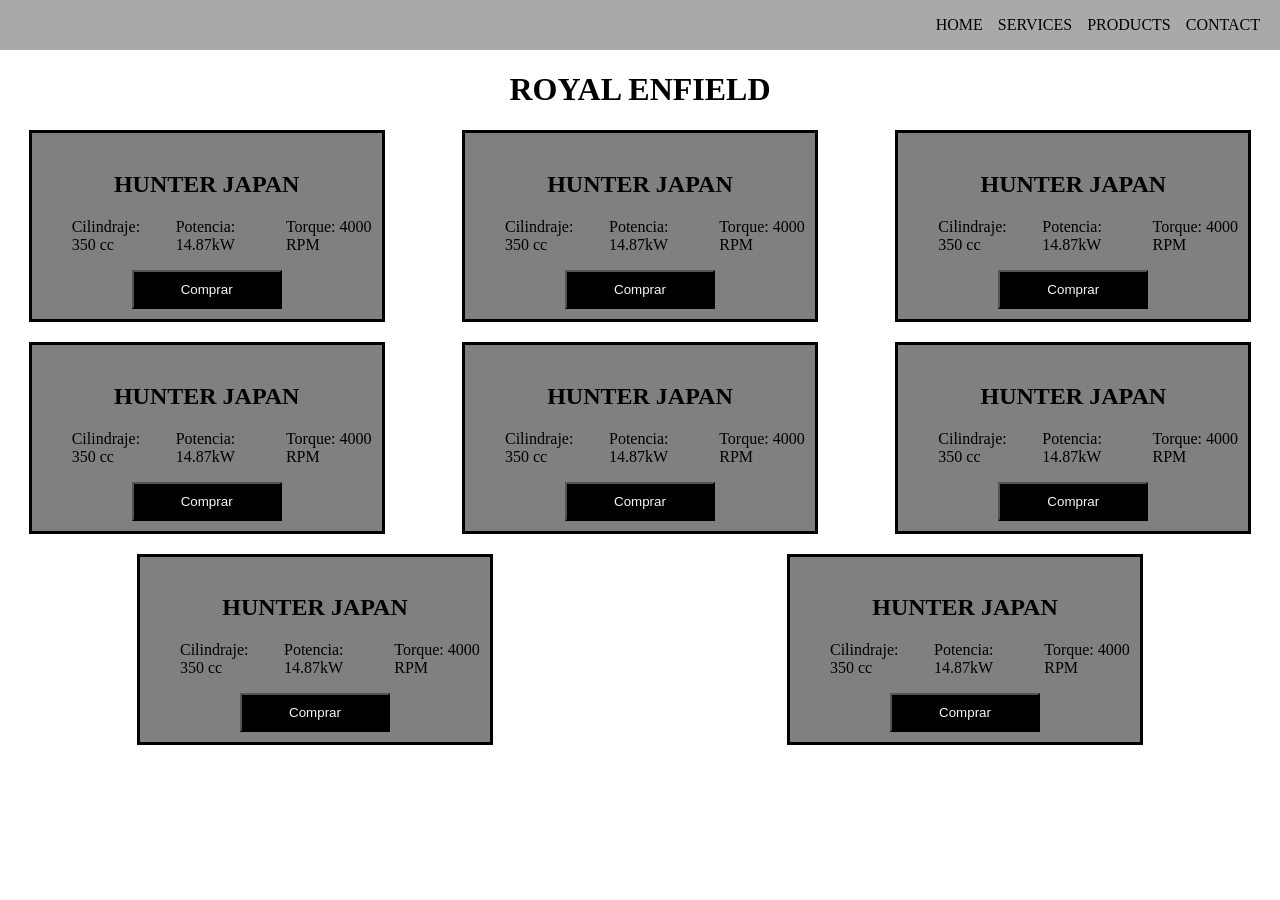
==== index.html @ a3f7afbb "first commit" ====
<!DOCTYPE html>
<html lang="en">

<head>
    <meta charset="UTF-8">
    <meta name="viewport" content="width=device-width, initial-scale=1.0">
    <title>Document</title>
    <link rel="stylesheet" href="styles.css">
</head>

<body>

    <nav>

        <img src="https://encrypted-tbn0.gstatic.com/images?q=tbn:ANd9GcThsPQm7LyZR-yr-Yqeathyq8aT59aYD7sBenrTnB5uZA&s=10" alt="" class="img1">

        <ul>

            <li>HOME</li>
            <li>SERVICES</li>
            <li>PRODUCTS</li>
            <li>CONTACT</li>

        </ul>

    </nav>

    <h1>ROYAL ENFIELD</h1>

    <section>

        <div>
            <img src="https://encrypted-tbn0.gstatic.com/images?q=tbn:ANd9GcRSwpvv2z0uF0mnqb7dlqIGMbyOXXz7APEn11dmumf3sg&s=10"
                alt="">
            <h2>HUNTER JAPAN</h2>
            <ul>
                <li>Cilindraje: 350 cc</li>
                <li>Potencia: 14.87kW</li>
                <li>Torque: 4000 RPM</li>
            </ul>
            <button>Comprar</button>
        </div>

        <div>
            <img src="https://encrypted-tbn0.gstatic.com/images?q=tbn:ANd9GcRSwpvv2z0uF0mnqb7dlqIGMbyOXXz7APEn11dmumf3sg&s=10"
                alt="">
            <h2>HUNTER JAPAN</h2>
            <ul>
                <li>Cilindraje: 350 cc</li>
                <li>Potencia: 14.87kW</li>
                <li>Torque: 4000 RPM</li>
            </ul>
            <button>Comprar</button>
        </div>

        <div>
            <img src="https://encrypted-tbn0.gstatic.com/images?q=tbn:ANd9GcRSwpvv2z0uF0mnqb7dlqIGMbyOXXz7APEn11dmumf3sg&s=10"
                alt="">
            <h2>HUNTER JAPAN</h2>
            <ul>
                <li>Cilindraje: 350 cc</li>
                <li>Potencia: 14.87kW</li>
                <li>Torque: 4000 RPM</li>
            </ul>
            <button>Comprar</button>
        </div>

        <div>
            <img src="https://encrypted-tbn0.gstatic.com/images?q=tbn:ANd9GcRSwpvv2z0uF0mnqb7dlqIGMbyOXXz7APEn11dmumf3sg&s=10"
                alt="">
            <h2>HUNTER JAPAN</h2>
            <ul>
                <li>Cilindraje: 350 cc</li>
                <li>Potencia: 14.87kW</li>
                <li>Torque: 4000 RPM</li>
            </ul>
            <button>Comprar</button>
        </div>

        <div>
            <img src="https://encrypted-tbn0.gstatic.com/images?q=tbn:ANd9GcRSwpvv2z0uF0mnqb7dlqIGMbyOXXz7APEn11dmumf3sg&s=10"
                alt="">
            <h2>HUNTER JAPAN</h2>
            <ul>
                <li>Cilindraje: 350 cc</li>
                <li>Potencia: 14.87kW</li>
                <li>Torque: 4000 RPM</li>
            </ul>
            <button>Comprar</button>
        </div>

        <div>
            <img src="https://encrypted-tbn0.gstatic.com/images?q=tbn:ANd9GcRSwpvv2z0uF0mnqb7dlqIGMbyOXXz7APEn11dmumf3sg&s=10"
                alt="">
            <h2>HUNTER JAPAN</h2>
            <ul>
                <li>Cilindraje: 350 cc</li>
                <li>Potencia: 14.87kW</li>
                <li>Torque: 4000 RPM</li>
            </ul>
            <button>Comprar</button>
        </div>

        <div>
            <img src="https://encrypted-tbn0.gstatic.com/images?q=tbn:ANd9GcRSwpvv2z0uF0mnqb7dlqIGMbyOXXz7APEn11dmumf3sg&s=10"
                alt="">
            <h2>HUNTER JAPAN</h2>
            <ul>
                <li>Cilindraje: 350 cc</li>
                <li>Potencia: 14.87kW</li>
                <li>Torque: 4000 RPM</li>
            </ul>
            <button>Comprar</button>
        </div>

        </div>

        <div>
            <img src="https://encrypted-tbn0.gstatic.com/images?q=tbn:ANd9GcRSwpvv2z0uF0mnqb7dlqIGMbyOXXz7APEn11dmumf3sg&s=10"
                alt="">
            <h2>HUNTER JAPAN</h2>
            <ul>
                <li>Cilindraje: 350 cc</li>
                <li>Potencia: 14.87kW</li>
                <li>Torque: 4000 RPM</li>
            </ul>
            <button>Comprar</button>
        </div>

    </section>



</body>

</html>
---- styles.css ----
body{
    margin: 0;
}

nav{
    background-color: darkgrey;
    display: flex;
    justify-content: space-between;
    align-items: center;
    padding: 0 20px;
}

.img1{
    width: 125px;
    height: auto;
}

ul{
    display: flex;
    gap:15px;
}

H1{
    text-align: center;
}

img{
    width: 350px;
    height: auto;
}

h2{
    text-align: center;
}

section{
    display: flex;
    flex-wrap: wrap;
    justify-content: center;
    align-items: center;
    gap: 20px;
}

div{
    width: 350px;
    border: solid 3px black;
    background-color: gray;
    padding-bottom: 10px;
    display: block;
    margin: auto;
}

ul{
    list-style: none;
}

button{
    width: 150px;
    padding: 10px;
    background-color: black;
    color: aliceblue;
    display: block;
    margin: auto;
    cursor: pointer;
}
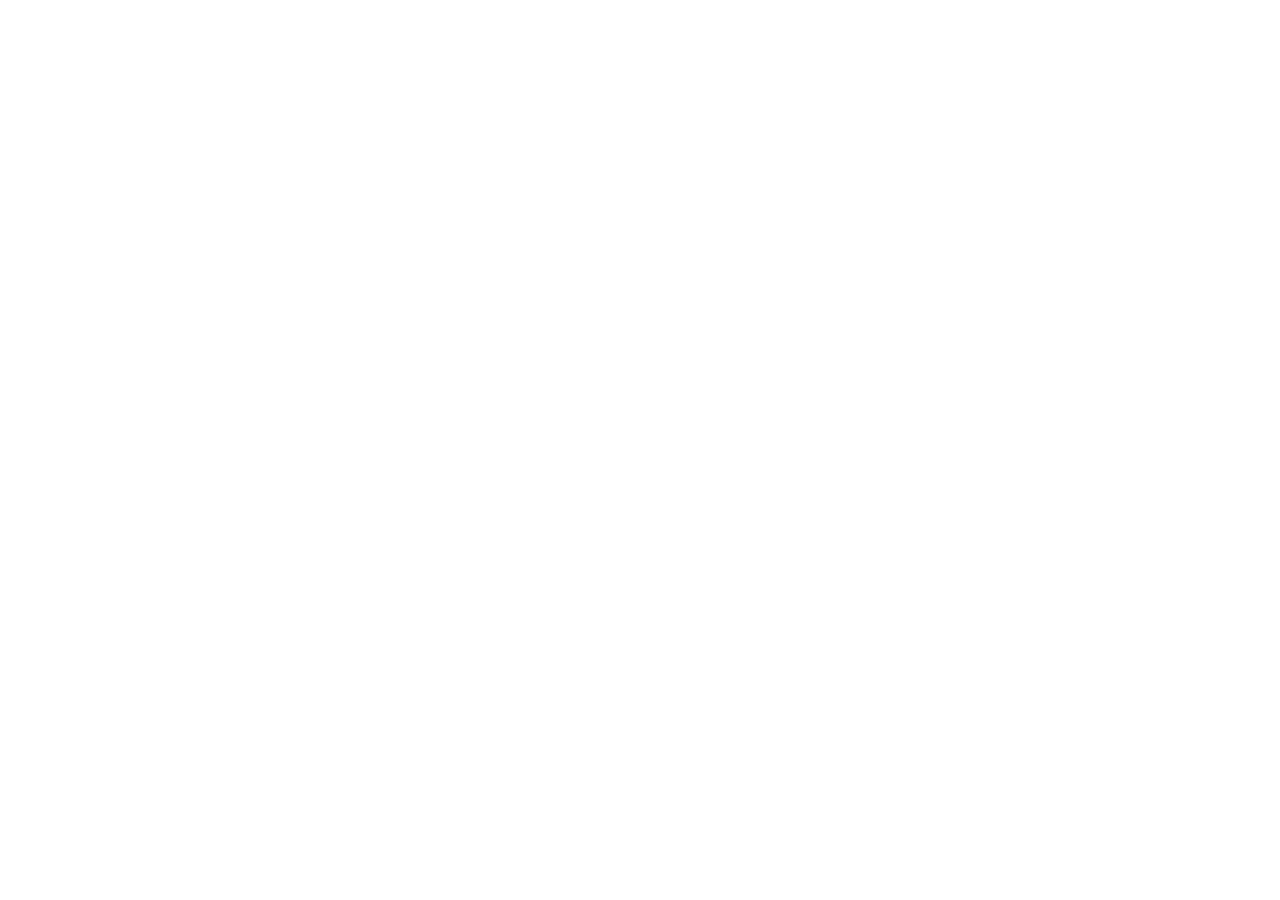
==== commit 2d4d8bf8: "flebox new page" ====
--- a/index.html
+++ b/index.html
@@ -1,136 +1,23 @@
 <!DOCTYPE html>
 <html lang="en">
-
 <head>
     <meta charset="UTF-8">
     <meta name="viewport" content="width=device-width, initial-scale=1.0">
     <title>Document</title>
     <link rel="stylesheet" href="styles.css">
 </head>
+<body>
+    <header>
 
-<body>
+    </header>
 
-    <nav>
+    <main>
 
-        <img src="https://encrypted-tbn0.gstatic.com/images?q=tbn:ANd9GcThsPQm7LyZR-yr-Yqeathyq8aT59aYD7sBenrTnB5uZA&s=10" alt="" class="img1">
+    </main>
 
-        <ul>
+    <footer>
 
-            <li>HOME</li>
-            <li>SERVICES</li>
-            <li>PRODUCTS</li>
-            <li>CONTACT</li>
-
-        </ul>
-
-    </nav>
-
-    <h1>ROYAL ENFIELD</h1>
-
-    <section>
-
-        <div>
-            <img src="https://encrypted-tbn0.gstatic.com/images?q=tbn:ANd9GcRSwpvv2z0uF0mnqb7dlqIGMbyOXXz7APEn11dmumf3sg&s=10"
-                alt="">
-            <h2>HUNTER JAPAN</h2>
-            <ul>
-                <li>Cilindraje: 350 cc</li>
-                <li>Potencia: 14.87kW</li>
-                <li>Torque: 4000 RPM</li>
-            </ul>
-            <button>Comprar</button>
-        </div>
-
-        <div>
-            <img src="https://encrypted-tbn0.gstatic.com/images?q=tbn:ANd9GcRSwpvv2z0uF0mnqb7dlqIGMbyOXXz7APEn11dmumf3sg&s=10"
-                alt="">
-            <h2>HUNTER JAPAN</h2>
-            <ul>
-                <li>Cilindraje: 350 cc</li>
-                <li>Potencia: 14.87kW</li>
-                <li>Torque: 4000 RPM</li>
-            </ul>
-            <button>Comprar</button>
-        </div>
-
-        <div>
-            <img src="https://encrypted-tbn0.gstatic.com/images?q=tbn:ANd9GcRSwpvv2z0uF0mnqb7dlqIGMbyOXXz7APEn11dmumf3sg&s=10"
-                alt="">
-            <h2>HUNTER JAPAN</h2>
-            <ul>
-                <li>Cilindraje: 350 cc</li>
-                <li>Potencia: 14.87kW</li>
-                <li>Torque: 4000 RPM</li>
-            </ul>
-            <button>Comprar</button>
-        </div>
-
-        <div>
-            <img src="https://encrypted-tbn0.gstatic.com/images?q=tbn:ANd9GcRSwpvv2z0uF0mnqb7dlqIGMbyOXXz7APEn11dmumf3sg&s=10"
-                alt="">
-            <h2>HUNTER JAPAN</h2>
-            <ul>
-                <li>Cilindraje: 350 cc</li>
-                <li>Potencia: 14.87kW</li>
-                <li>Torque: 4000 RPM</li>
-            </ul>
-            <button>Comprar</button>
-        </div>
-
-        <div>
-            <img src="https://encrypted-tbn0.gstatic.com/images?q=tbn:ANd9GcRSwpvv2z0uF0mnqb7dlqIGMbyOXXz7APEn11dmumf3sg&s=10"
-                alt="">
-            <h2>HUNTER JAPAN</h2>
-            <ul>
-                <li>Cilindraje: 350 cc</li>
-                <li>Potencia: 14.87kW</li>
-                <li>Torque: 4000 RPM</li>
-            </ul>
-            <button>Comprar</button>
-        </div>
-
-        <div>
-            <img src="https://encrypted-tbn0.gstatic.com/images?q=tbn:ANd9GcRSwpvv2z0uF0mnqb7dlqIGMbyOXXz7APEn11dmumf3sg&s=10"
-                alt="">
-            <h2>HUNTER JAPAN</h2>
-            <ul>
-                <li>Cilindraje: 350 cc</li>
-                <li>Potencia: 14.87kW</li>
-                <li>Torque: 4000 RPM</li>
-            </ul>
-            <button>Comprar</button>
-        </div>
-
-        <div>
-            <img src="https://encrypted-tbn0.gstatic.com/images?q=tbn:ANd9GcRSwpvv2z0uF0mnqb7dlqIGMbyOXXz7APEn11dmumf3sg&s=10"
-                alt="">
-            <h2>HUNTER JAPAN</h2>
-            <ul>
-                <li>Cilindraje: 350 cc</li>
-                <li>Potencia: 14.87kW</li>
-                <li>Torque: 4000 RPM</li>
-            </ul>
-            <button>Comprar</button>
-        </div>
-
-        </div>
-
-        <div>
-            <img src="https://encrypted-tbn0.gstatic.com/images?q=tbn:ANd9GcRSwpvv2z0uF0mnqb7dlqIGMbyOXXz7APEn11dmumf3sg&s=10"
-                alt="">
-            <h2>HUNTER JAPAN</h2>
-            <ul>
-                <li>Cilindraje: 350 cc</li>
-                <li>Potencia: 14.87kW</li>
-                <li>Torque: 4000 RPM</li>
-            </ul>
-            <button>Comprar</button>
-        </div>
-
-    </section>
-
-
+    </footer>
 
 </body>
-
 </html>
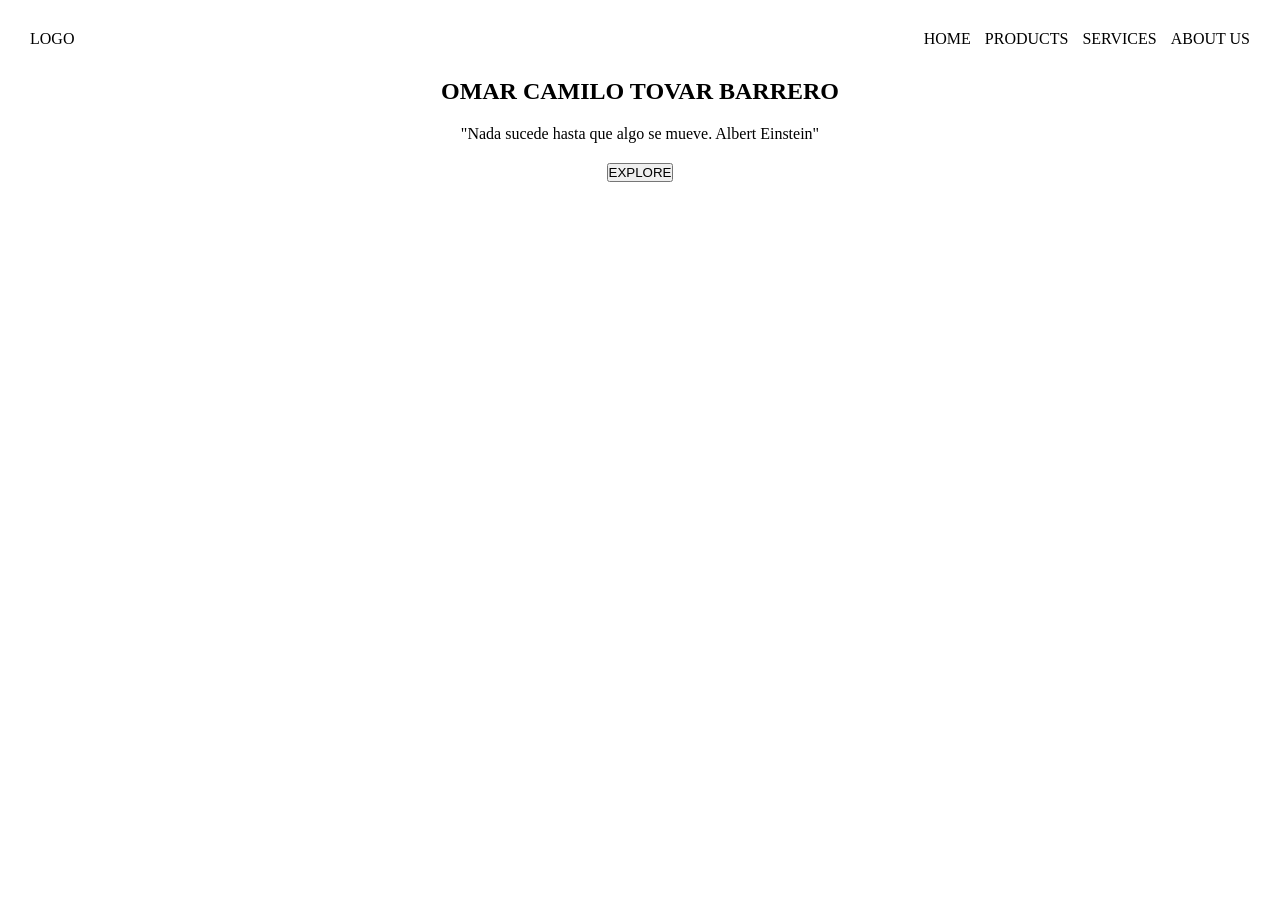
==== commit bea29424: "modificacion header" ====
--- a/index.html
+++ b/index.html
@@ -6,13 +6,26 @@
     <title>Document</title>
     <link rel="stylesheet" href="styles.css">
 </head>
+
 <body>
-    <header>
-
+    <header class="header">
+        <nav class="menu">
+            <span class="menu__logo">LOGO</span>
+            <ul class="menu__list">
+                <li class="menu__item">HOME</li>
+                <li class="menu__item">PRODUCTS</li>
+                <li class="menu__item">SERVICES</li>
+                <li class="menu__item">ABOUT US</li>
+            </ul>
+        </nav>
     </header>
 
     <main>
-
+        <section class="hero">
+            <h1>OMAR CAMILO TOVAR BARRERO</h1>
+            <p class="hero__slogan">"Nada sucede hasta que algo se mueve. Albert Einstein"</p>
+            <button class="hero__btn">EXPLORE</button>
+        </section>
     </main>
 
     <footer>
--- a/styles.css
+++ b/styles.css
@@ -0,0 +1,33 @@
+*{
+    margin: 0;
+    padding: 0;
+    box-sizing: border-box;
+}
+
+.header{
+    padding: 30px;
+}
+
+.menu{
+    display: flex;     /* convertir el espacio flexible para editar */
+    justify-content: space-between;   /* poner espacio entre contenido */
+    align-items: center; /* centar sobre el eje contrario vertical */
+}
+
+.menu__list{
+    display: flex;
+    gap: 14px; /* espacio entre iconos */
+}
+
+.menu__item{
+    list-style: none; /* quitar estilo, puntos */
+}
+
+.hero{
+    display: flex;
+    flex-direction: column; /* ubicar le flex en columnas */
+    align-items: center; /* centra en el eje que no es principal */
+    gap: 20px;
+}
+
+
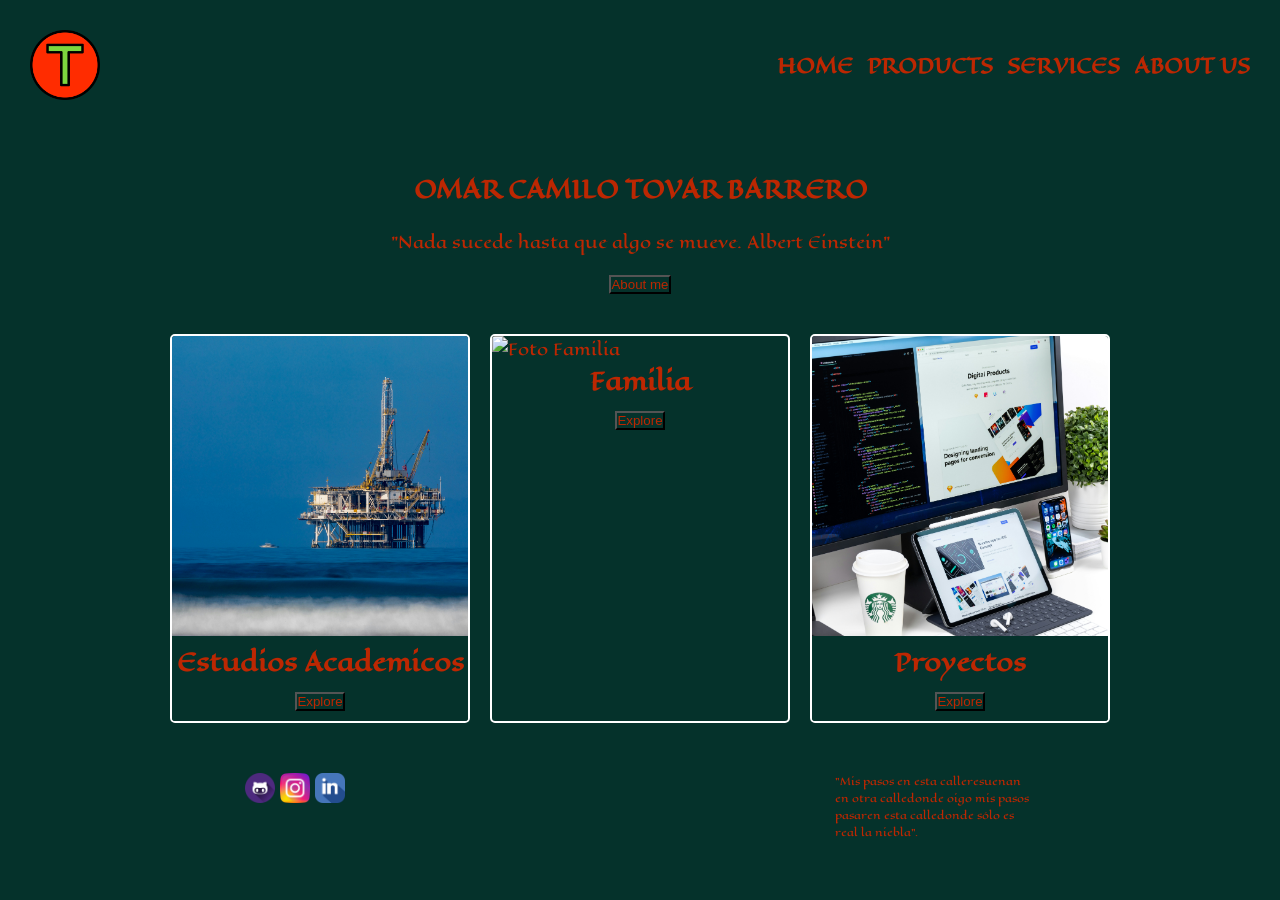
==== commit 89a11940: "pagina personal" ====
--- a/index.html
+++ b/index.html
@@ -1,16 +1,21 @@
 <!DOCTYPE html>
 <html lang="en">
+
 <head>
     <meta charset="UTF-8">
     <meta name="viewport" content="width=device-width, initial-scale=1.0">
     <title>Document</title>
+    <link rel="preconnect" href="https://fonts.googleapis.com">
+    <link rel="preconnect" href="https://fonts.gstatic.com" crossorigin>
+    <link href="https://fonts.googleapis.com/css2?family=Eagle+Lake&family=Macondo+Swash+Caps&display=swap"
+        rel="stylesheet">
     <link rel="stylesheet" href="styles.css">
 </head>
 
 <body>
     <header class="header">
         <nav class="menu">
-            <span class="menu__logo">LOGO</span>
+            <img src="topvar.png" alt="logo" class="logo">
             <ul class="menu__list">
                 <li class="menu__item">HOME</li>
                 <li class="menu__item">PRODUCTS</li>
@@ -24,13 +29,51 @@
         <section class="hero">
             <h1>OMAR CAMILO TOVAR BARRERO</h1>
             <p class="hero__slogan">"Nada sucede hasta que algo se mueve. Albert Einstein"</p>
-            <button class="hero__btn">EXPLORE</button>
+            <button class="hero__btn">About me</button>
         </section>
+
+        <section class="container">
+            <div class="card">
+                <img src="arvind-vallabh-kjk90_OSGZU-unsplash.jpg" alt="plataforma off shore" class="card__image">
+                <h2 class="card__name">Estudios Academicos</h2>
+                <div class="button">
+                    <button class="card__btn">Explore</button>
+                </div>
+            </div>
+
+            <div class="card">
+                <img src="jessica-rockowitz-5NLCaz2wJXE-unsplash.jpg" alt="Foto Familia" class="card__image">
+                <h2 class="card__name">Familia</h2>
+                <div class="button">
+                    <button class="card__btn">Explore</button>
+                </div>
+            </div>
+
+            <div class="card">
+                <img src="daniel-korpai-pKRNxEguRgM-unsplash.jpg" alt="Proyectos" class="card__image">
+                <h2 class="card__name">Proyectos</h2>
+                <div class="button">
+                    <button class="card__btn">Explore</button>
+                </div>
+            </div>
+
+        </section>
+
     </main>
 
     <footer>
+        <section class="foot">
+            <div class="footer__redes">
+                <img src="github.png" alt="Git hub" class="icon">
+                <img src="instagram.png" alt="Git hub" class="icon">
+                <img src="logotipo-de-linkedin.png" alt="Git hub" class="icon">
+            </div>
+            <p class="fin__pagina">"Mis pasos en esta calleresuenan en otra calledonde oigo mis pasos pasaren esta
+                calledonde sólo es real la niebla".</p>
+        </section>
 
     </footer>
 
 </body>
+
 </html>
--- a/styles.css
+++ b/styles.css
@@ -2,22 +2,32 @@
     margin: 0;
     padding: 0;
     box-sizing: border-box;
+    background-color: #05322B;
 }
 
 .header{
     padding: 30px;
 }
 
+.logo{
+    height: 70px;
+    width: 70px;
+}
+
 .menu{
     display: flex;     /* convertir el espacio flexible para editar */
     justify-content: space-between;   /* poner espacio entre contenido */
     align-items: center; /* centar sobre el eje contrario vertical */
+    font-weight: bold;
+    font-family: "Eagle Lake", serif;
+    font-size: 20px;
+    color: 	#bc2702;
 }
 
 .menu__list{
     display: flex;
     gap: 14px; /* espacio entre iconos */
-}
+    }
 
 .menu__item{
     list-style: none; /* quitar estilo, puntos */
@@ -25,9 +35,83 @@
 
 .hero{
     display: flex;
+    margin: 40px 0px;
     flex-direction: column; /* ubicar le flex en columnas */
     align-items: center; /* centra en el eje que no es principal */
     gap: 20px;
+    font-family: "Eagle Lake", serif;
+    color: 	#bc2702;
+    }
+
+.hero__btn{
+    color: #bc2702;
 }
 
+.container{
+    display: flex;
+    justify-content: center;
+    gap: 20px;
+    font-family: "Eagle Lake", serif;
+    margin-bottom: 50px;
+}
 
+.card{
+    width: 300px;
+    border: solid 2px white;
+    overflow: hidden; /*  */
+    border-radius: 5px;
+    color: 	#bc2702;
+}
+
+.card__image{
+    width: 300px;
+    height: 300px;
+    object-fit: cover;
+}
+
+.card__name{
+    display: flex;
+    justify-content: center;
+}
+
+.card__btn{
+    display: flex;
+    align-items: center;
+    justify-content: center;
+    margin: 10px 10px;
+    color: #bc2702;
+}
+
+.button{
+    display: flex;
+    justify-content: center;
+}
+
+.fin__pagina{
+    display: flex;
+    justify-content: space-between;
+    align-items: center;
+    font-family: "Eagle Lake", serif;
+    font-size: 10px;
+    color: 	#bc2702;    
+}
+
+.footer__redes{
+    display: flex;
+    justify-content: space-between;
+    gap: 5px;
+}
+
+.icon{
+    width: 30px;
+    height: 30px;
+}
+
+.foot{
+    display: flex;
+    justify-content: space-around;
+}
+
+.fin__pagina{
+    width: 200px;
+}
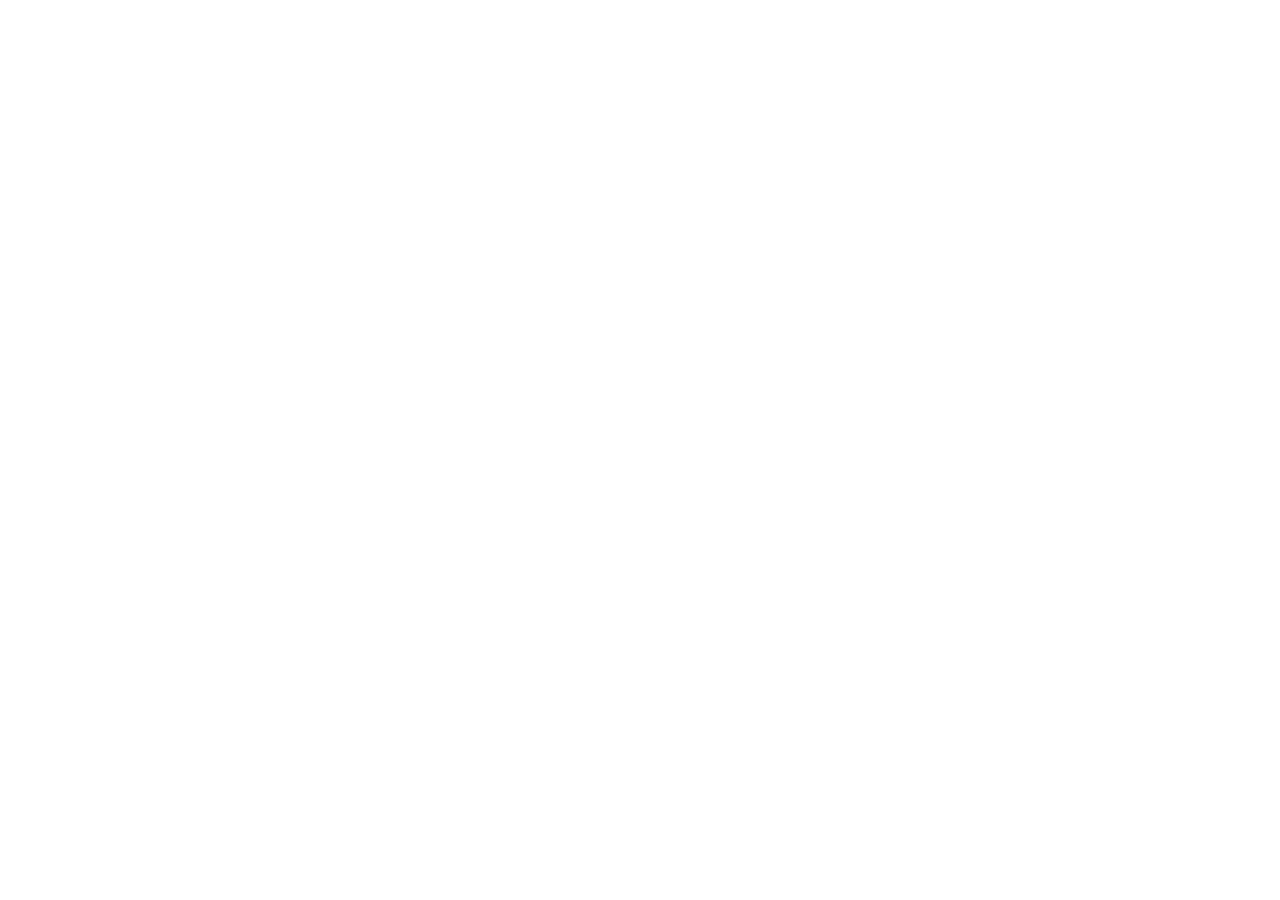
==== commit 0dc445a9: "clase formulario" ====
--- a/index.html
+++ b/index.html
@@ -1,79 +1,24 @@
 <!DOCTYPE html>
 <html lang="en">
-
 <head>
     <meta charset="UTF-8">
     <meta name="viewport" content="width=device-width, initial-scale=1.0">
     <title>Document</title>
-    <link rel="preconnect" href="https://fonts.googleapis.com">
-    <link rel="preconnect" href="https://fonts.gstatic.com" crossorigin>
-    <link href="https://fonts.googleapis.com/css2?family=Eagle+Lake&family=Macondo+Swash+Caps&display=swap"
-        rel="stylesheet">
     <link rel="stylesheet" href="styles.css">
 </head>
+<body>
+    
+<header>
 
-<body>
-    <header class="header">
-        <nav class="menu">
-            <img src="topvar.png" alt="logo" class="logo">
-            <ul class="menu__list">
-                <li class="menu__item">HOME</li>
-                <li class="menu__item">PRODUCTS</li>
-                <li class="menu__item">SERVICES</li>
-                <li class="menu__item">ABOUT US</li>
-            </ul>
-        </nav>
-    </header>
+</header>
 
-    <main>
-        <section class="hero">
-            <h1>OMAR CAMILO TOVAR BARRERO</h1>
-            <p class="hero__slogan">"Nada sucede hasta que algo se mueve. Albert Einstein"</p>
-            <button class="hero__btn">About me</button>
-        </section>
+<main>
 
-        <section class="container">
-            <div class="card">
-                <img src="arvind-vallabh-kjk90_OSGZU-unsplash.jpg" alt="plataforma off shore" class="card__image">
-                <h2 class="card__name">Estudios Academicos</h2>
-                <div class="button">
-                    <button class="card__btn">Explore</button>
-                </div>
-            </div>
+</main>
 
-            <div class="card">
-                <img src="jessica-rockowitz-5NLCaz2wJXE-unsplash.jpg" alt="Foto Familia" class="card__image">
-                <h2 class="card__name">Familia</h2>
-                <div class="button">
-                    <button class="card__btn">Explore</button>
-                </div>
-            </div>
+<footer>
 
-            <div class="card">
-                <img src="daniel-korpai-pKRNxEguRgM-unsplash.jpg" alt="Proyectos" class="card__image">
-                <h2 class="card__name">Proyectos</h2>
-                <div class="button">
-                    <button class="card__btn">Explore</button>
-                </div>
-            </div>
-
-        </section>
-
-    </main>
-
-    <footer>
-        <section class="foot">
-            <div class="footer__redes">
-                <img src="github.png" alt="Git hub" class="icon">
-                <img src="instagram.png" alt="Git hub" class="icon">
-                <img src="logotipo-de-linkedin.png" alt="Git hub" class="icon">
-            </div>
-            <p class="fin__pagina">"Mis pasos en esta calleresuenan en otra calledonde oigo mis pasos pasaren esta
-                calledonde sólo es real la niebla".</p>
-        </section>
-
-    </footer>
+</footer>
 
 </body>
-
 </html>
